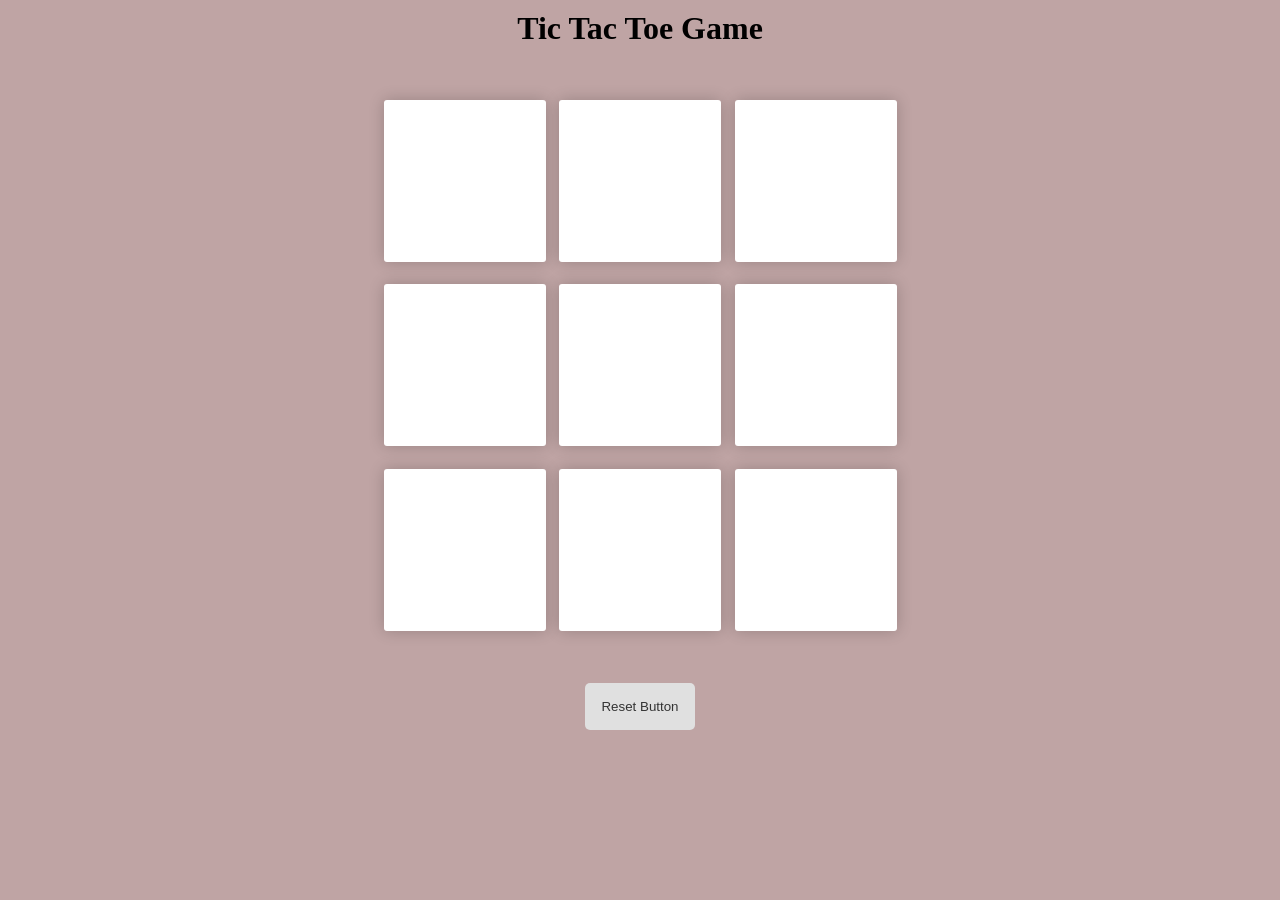
==== Tic Tac Game/index.html @ 0b82090a "completed the remaining work" ====
<!DOCTYPE html>
<html lang="en">
<head>
    <meta charset="UTF-8">
    <meta name="viewport" content="width=device-width, initial-scale=1.0">
    <title>Tic Tac Toe Game</title>
    <link rel="stylesheet" href="style.css">
</head>
<body>

    <div class="msg-container hide">
        <h2 id="message"></h2>
        <button id="new-btn">New Game</button>
    </div>

    <main>
        <h1>Tic Tac Toe Game</h1>
        <div class="container">
            <div class="game">
                <button class="box"></button>
                <button class="box"></button>
                <button class="box"></button>
                <button class="box"></button>
                <button class="box"></button>
                <button class="box"></button>
                <button class="box"></button>
                <button class="box"></button>
                <button class="box"></button>
            </div>
        </div>
        <button id="reset-btn">Reset Button</button>
    </main>


    <script src="script.js"></script>
</body>
</html>
---- Tic Tac Game/style.css ----
*{
    margin: 0;
    padding: 0;
    /* box-sizing: border-box; */
    /* font-family: 'Segoe UI', Tahoma, Geneva, Verdana, sans-serif; */
}
body{
    background-color: #bfa4a4;
    /* display: flex;              IMPORTANT */
    /* justify-content: center;    horizontal center */
    align-items: center; 
}
main{
    height: 80vh;
    display: flex;
    flex-direction: column;   /* stack items vertically */
    justify-content: center;  /* vertical center */
    align-items: center;      /* horizontal center */
    gap: 20px;    
    margin-top: 10px;            /* space between items */
}


 .container {
  height: 70vh;
  display: flex;

  justify-content: center;
  align-items: center;
}

 .game {
  height: 60vmin;
  width: 60vmin;
  display: flex;
  flex-wrap: wrap;
  justify-content: center;
  align-items: center;
  gap: 1.5vmin;
}
.box{
    width: 18vmin;
    height: 18vmin;
    border: none;
    border-radius: 3px;
    /* gap: 1.5vmin; */
    box-sizing: 8vmin;
    box-shadow: 0 0 16px rgba(0, 0, 0, 0.2);
    /* color: rgb(78, 76, 76); */
    color: rgb(228, 192, 192);
    font-size: 8vmin;
    background-color: #ffff;
}

#reset-btn{
    padding: 1rem;
    border: none;
    border-radius: 5px;
    background-color: #e0e0e0;
    color: #333;
}

.msg-container{
    text-align: center;
    align-items: center;
}

#new-btn{
     padding: 1rem;
    border: none;
    border-radius: 5px;
    background-color: #e0e0e0;
    color: #333;
    margin-bottom: 16px;
}

#message{
    font-size: 16px;
    color: #333;
    margin-bottom: 1rem;
}

.hide{
    display: none;
}
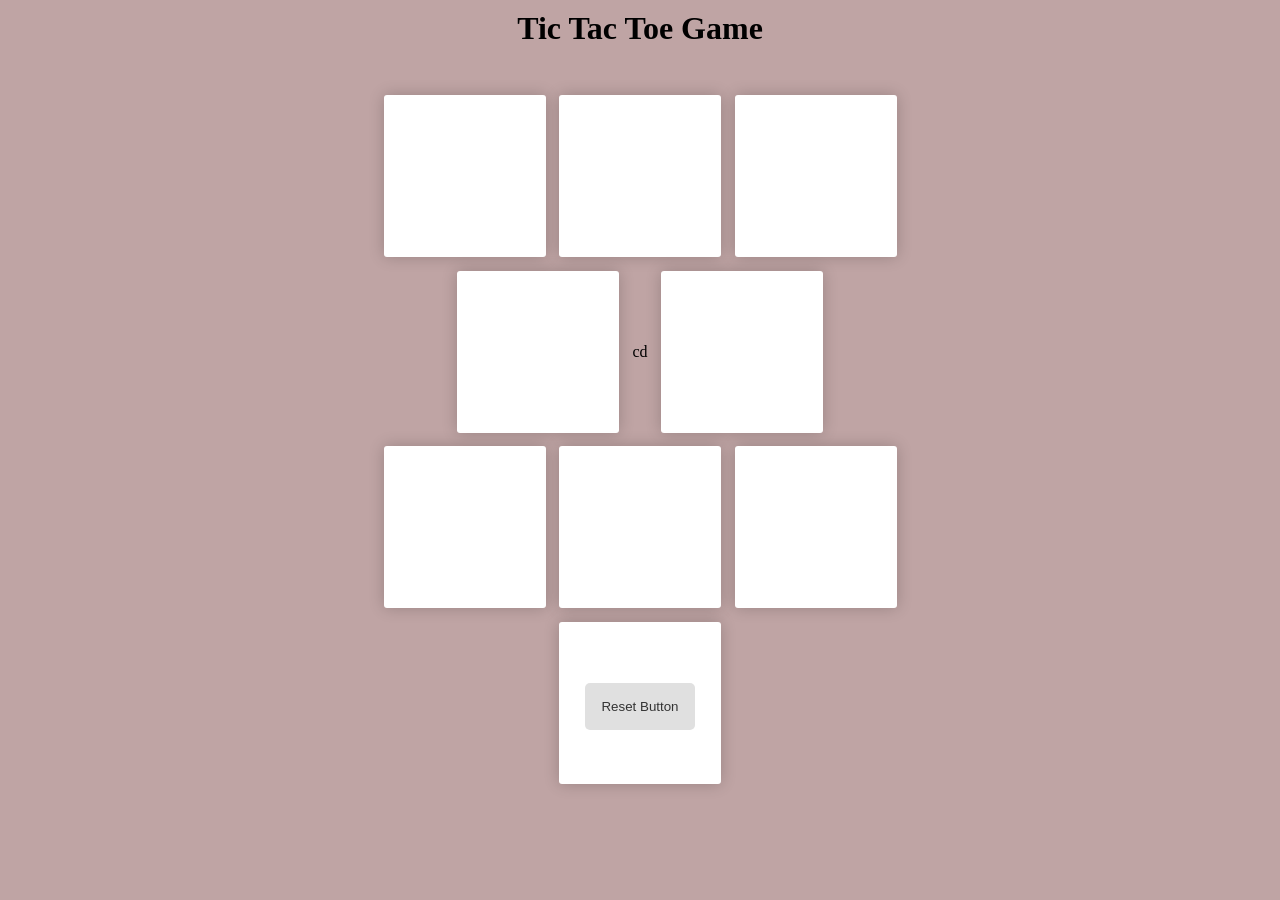
==== commit 6fb7efda: "Added BMI calculator project" ====
--- a/Tic Tac Game/index.html
+++ b/Tic Tac Game/index.html
@@ -20,7 +20,7 @@
                 <button class="box"></button>
                 <button class="box"></button>
                 <button class="box"></button>
-                <button class="box"></button>
+                <button class="box"></button>cd
                 <button class="box"></button>
                 <button class="box"></button>
                 <button class="box"></button>
